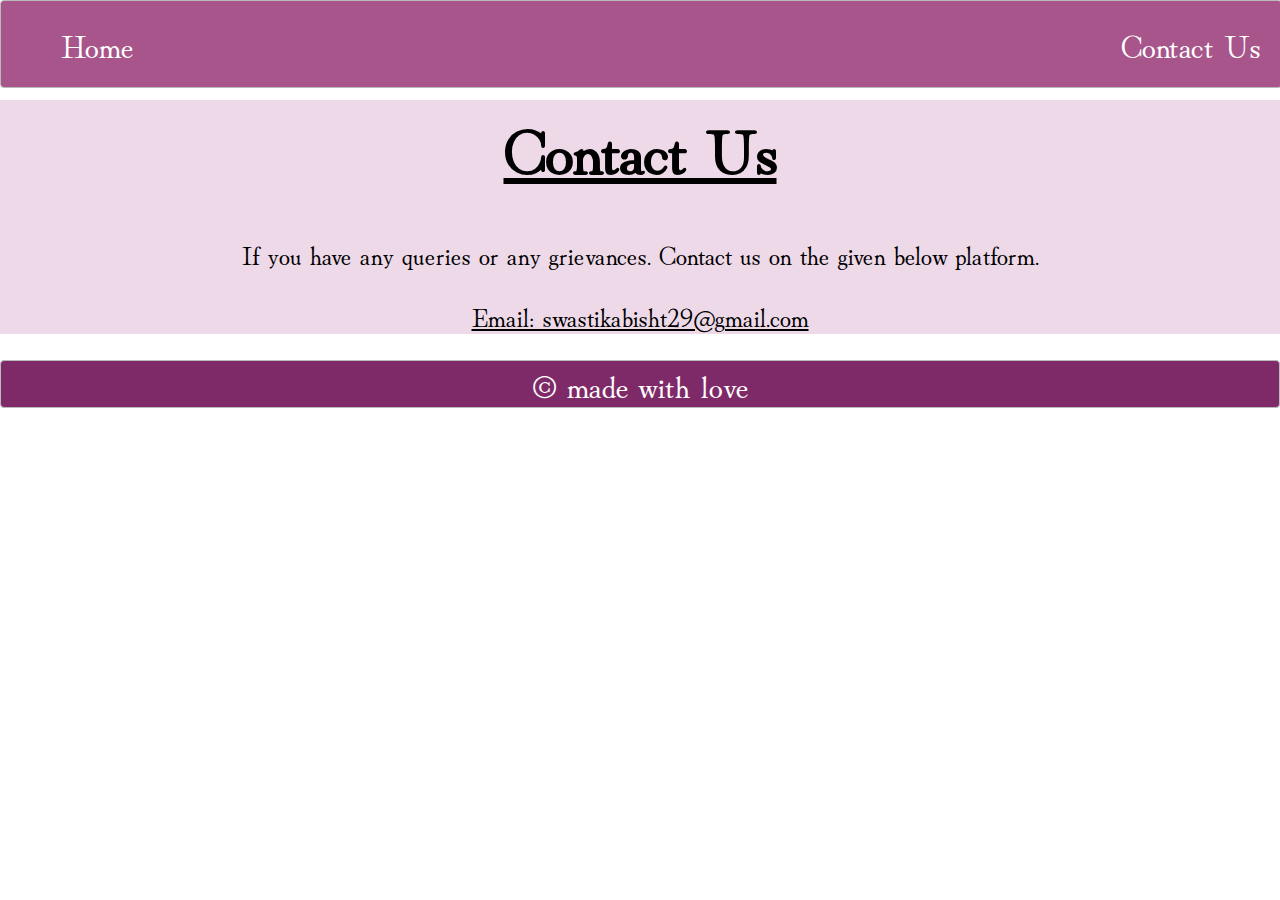
==== contact.html @ 7e51a145 "Add files via upload" ====
<!DOCTYPE html>
<html lang="en">
<head>
    <meta charset="UTF-8">
    <title>contact us</title>
    <link rel="stylesheet" type="text/css" href="style.css">
	<link href="https://fonts.googleapis.com/css2?family=Hina+Mincho&display=swap" rel="stylesheet">
</head>
<body>
    <header>
		<nav class="zone zone-1 background sticky">
			<ul class="main-nav">
				<li class="lis"><a href="index.html">Home</a></li>
				<li class="push"><a href="contact.html">Contact Us</a></li>
			</ul>
		</nav>
	</header>
    <div class="backgroun">
    <h1>Contact Us</h1>

        <p class="about">
            If you have any queries or any grievances.
            Contact us on the given below platform.
        </p>
        <p class="about mail">
            Email: swastikabisht29@gmail.com
        </p>
    </div>
    <footer class="zone back">© made with love</footer>

</body>
</html>
---- style.css ----
body
{
  margin:auto 0;
	font-family:'Hina Mincho', serif;;
}
.container
{
	display: flex;
	flex-wrap: wrap;
	justify-content: center;
}
.zone {
    cursor:pointer;
    color:#FFF;
    font-size:2em;
    border-radius:4px;
    border:1px solid #bbb;
}
.zone-1
{
	transition: all 0.3s linear;
}
.zone-1:hover {
    -webkit-box-shadow:rgba(0,0,0,0.8) 0px 5px 15px, inset rgba(0,0,0,0.15) 0px -10px 20px;
    -moz-box-shadow:rgba(0,0,0,0.8) 0px 5px 15px, inset rgba(0,0,0,0.15) 0px -10px 20px;
    -o-box-shadow:rgba(0,0,0,0.8) 0px 5px 15px, inset rgba(0,0,0,0.15) 0px -10px 20px;
    box-shadow:rgba(0,0,0,0.8) 0px 5px 15px, inset rgba(0,0,0,0.15) 0px -10px 20px;
}
.background {
	background-color: rgb(167, 85, 138);
}

.sticky
	{
	  position: fixed;
	  top:0;
	  width:100%;
	}
	.main-nav
	{
	  display:flex;
	  list-style: none;
	  font-size: :0.4vw;
	  margin:0;
	}
.push
{
  margin-left: auto;
}
li{
  padding:20px
}
a{
  color: white;
  text-decoration: none;
	 display: flex;
transition: all 0.5s;
}
a:hover{
text-decoration: none;
transform: scale(1.1);
}

h1{
	margin-top: 100px;
	font-size: 5vw;
	text-align: center;
	text-decoration: underline;
}
.polaroid {
	width: 30%;
	background-color:rgb(238, 217, 232);
	box-shadow: 0 4px 8px 0 rgba(0, 0, 0, 0.2), 0 6px 20px 0 rgba(0, 0, 0, 0.19);
	transition: all 1s;
	margin: 20px
}
h2{
	font-size: 2.5vw;
	text-align: center;
	text-transform: uppercase;
	text-decoration: underline;
}
.quote
{
	color: black;
	text-align: center;
  padding: 10px 20px;
	font-size: 2vw;
}


img
{
	width: 100%;
	position: center;
  transition: all 1s;

}
.polaroid:hover
{
	transform: scale(1.05);
}
.back
{
	background-color:rgb(127, 42, 104);
}
footer
{
	text-align: center;
}
.about
{
	text-align: center;
	font-size: 2vw;
}
.backgroun
{
background-color: rgb(238, 217, 232);
}
.mail
{
	text-decoration: underline;
}
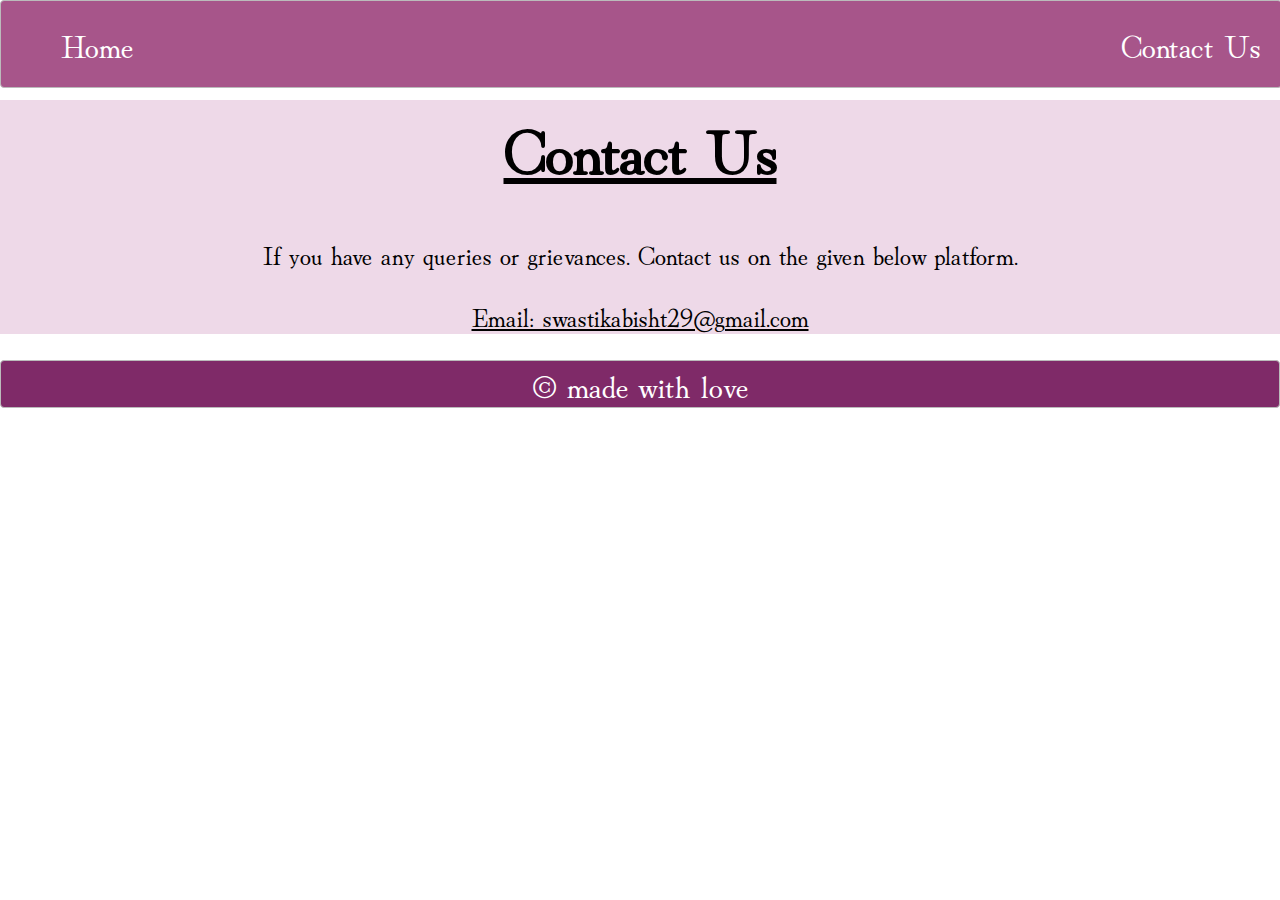
==== commit 4efef37a: "Update contact.html" ====
--- a/contact.html
+++ b/contact.html
@@ -19,7 +19,7 @@
     <h1>Contact Us</h1>
 
         <p class="about">
-            If you have any queries or any grievances.
+            If you have any queries or grievances.
             Contact us on the given below platform.
         </p>
         <p class="about mail">
@@ -29,4 +29,4 @@
     <footer class="zone back">© made with love</footer>
 
 </body>
-</html>+</html>
